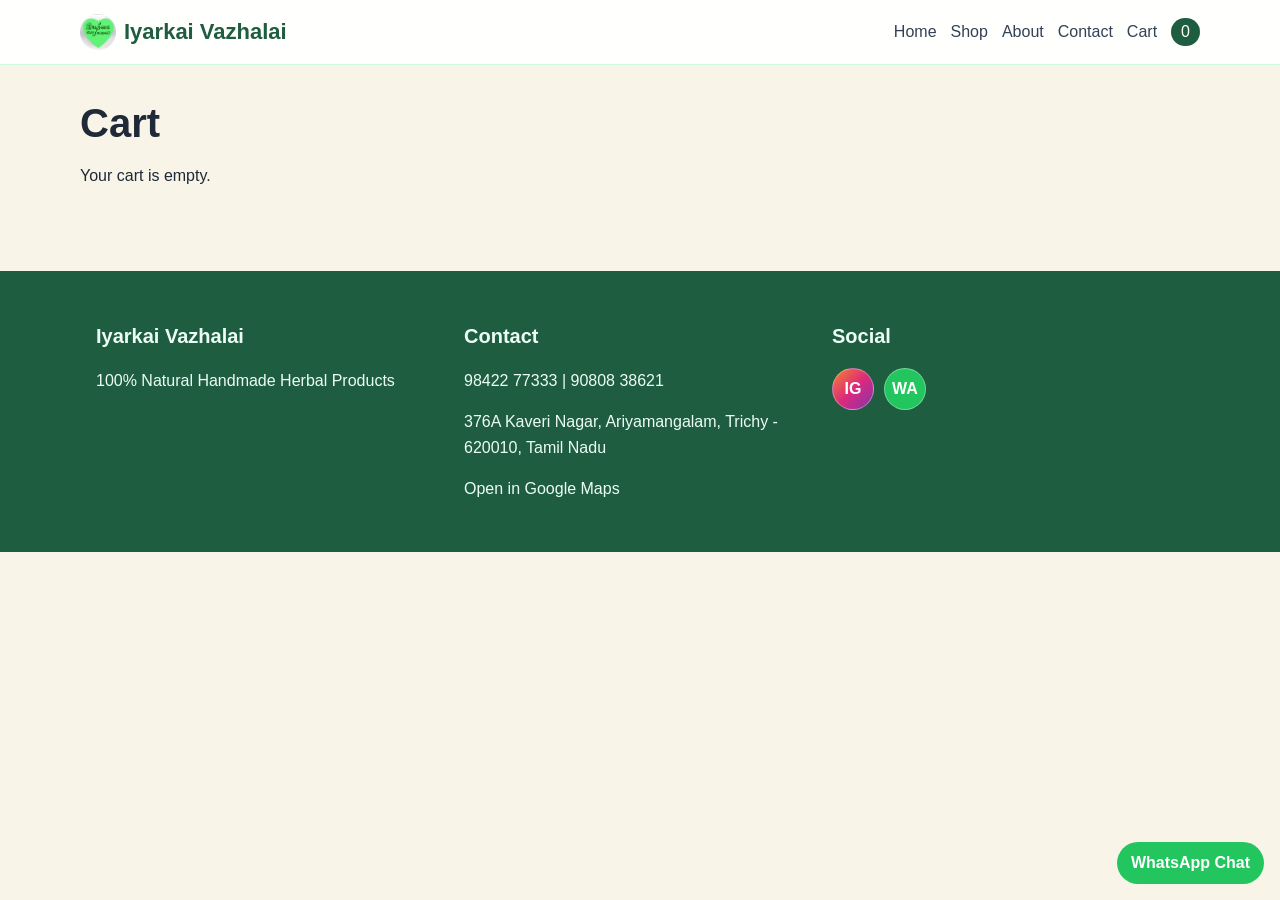
==== cart.html @ 671e5bec "Add files via upload" ====
﻿<!doctype html><html><head><meta charset="utf-8"><meta name="viewport" content="width=device-width,initial-scale=1"><title>Cart | Iyarkai Vazhalai</title><link rel="stylesheet" href="styles.css"></head><body><div id="app"></div><script src="app.js"></script><script>
function change(id,d){const c=getCart();const i=c.findIndex(x=>x.id===id);if(i<0)return;c[i].qty+=d;if(c[i].qty<=0)c.splice(i,1);setCart(c);render()}
function render(){const c=getCart();const t=c.reduce((a,b)=>a+b.price*b.qty,0);document.getElementById('content').innerHTML=!c.length?'<p>Your cart is empty.</p>':c.map(i=>`<div class="card"><b>${i.name}</b><p class="small">₹${i.price} • ${i.weight}</p><p><button class="btn" onclick="change('${i.id}',-1)">-</button> ${i.qty} <button class="btn" onclick="change('${i.id}',1)">+</button></p></div>`).join('')+`<div class="card"><h3>Total: ₹${t}</h3><a class="btn btn-primary" href="checkout.html">Proceed to Checkout</a></div>`;updateCartBadge()}
document.getElementById('app').innerHTML=`${header()}<section class="section container"><h1>Cart</h1><div id="content"></div></section>${footer()}`;render();
</script></body></html>
---- styles.css ----
﻿:root{
  --forest:#1f5d40;--sage:#4d8b63;--cream:#f8f4e8;--beige:#e9dcc4;--white:#fff;
}
*{box-sizing:border-box}body{margin:0;font-family:Arial,sans-serif;background:var(--cream);color:#1f2937}
a{text-decoration:none;color:inherit}
.container{max-width:1120px;margin:auto;padding:0 16px}
.nav{position:sticky;top:0;z-index:20;background:#ffffffeb;backdrop-filter:blur(6px);border-bottom:1px solid #d1fae5}
.nav-row{display:flex;justify-content:space-between;align-items:center;padding:14px 0}.brand{font-size:22px;font-weight:700;color:var(--forest)}
.brand-wrap{display:flex;align-items:center;gap:8px}
.brand-logo{width:36px;height:36px;border-radius:50%;object-fit:cover}
.links{display:flex;gap:14px;align-items:center;flex-wrap:wrap}.links a{color:#334155}.btn{display:inline-block;padding:10px 14px;border-radius:10px}
.btn-primary{background:var(--forest);color:#fff}.btn-outline{border:1px solid var(--forest);color:var(--forest)}
.badge{background:var(--forest);color:#fff;border-radius:20px;padding:5px 10px}
.hero{padding:46px 0;background:radial-gradient(circle at 20% 20%,rgba(77,139,99,.18),transparent 45%),radial-gradient(circle at 80% 0%,rgba(233,220,196,.5),transparent 30%)}
.grid{display:grid;gap:16px}.grid-2{grid-template-columns:repeat(auto-fit,minmax(280px,1fr))}.grid-3{grid-template-columns:repeat(auto-fit,minmax(220px,1fr))}.grid-4{grid-template-columns:repeat(auto-fit,minmax(220px,1fr))}
.card{background:#fff;border:1px solid #d1fae5;border-radius:16px;padding:14px;box-shadow:0 10px 18px rgba(31,93,64,.1);overflow:hidden}
.photo{height:170px;border-radius:12px;background:linear-gradient(140deg,#d1fae5,#e9dcc4);display:flex;align-items:center;justify-content:center;color:#64748b;font-size:12px;text-align:center}
.product-photo-img{width:100%;height:220px;object-fit:cover;object-position:center;border:1px solid #d1fae5;border-radius:12px;background:#f8fafc;display:block;padding:0}
.product-detail-img{width:100%;height:320px;object-fit:cover;object-position:center;border:1px solid #d1fae5;border-radius:12px;background:#f8fafc;display:block}
.hero-slide-wrap{display:flex;flex-direction:column;align-items:center}
.hero-slide-img{width:100%;height:280px;object-fit:cover;border-radius:12px}
.hero-slide-name{margin-top:10px;font-weight:700;color:#1f5d40}
h1{font-size:40px;line-height:1.2;margin:.2em 0}h2{font-size:30px}h3{font-size:20px}p{line-height:1.6}
.section{padding:26px 0}.input,select,textarea{width:100%;padding:10px;border:1px solid #a7f3d0;border-radius:10px;background:#fff}
.footer{background:var(--forest);color:#ecfdf5;padding:34px 0;margin-top:40px}
.social-row{display:flex;gap:10px;align-items:center;margin-top:8px}
.social-icon{width:42px;height:42px;border-radius:999px;display:inline-flex;align-items:center;justify-content:center;font-weight:700;color:#fff;border:1px solid rgba(255,255,255,.35)}
.social-icon.ig{background:linear-gradient(135deg,#f58529,#dd2a7b,#8134af)}
.social-icon.wa{background:#22c55e}
.wa-float{position:fixed;right:16px;bottom:16px;z-index:25;background:#22c55e;color:#fff;padding:12px 14px;border-radius:24px;font-weight:700}
.small{font-size:14px;color:#64748b}.title{margin:0 0 12px}
@media(max-width:640px){h1{font-size:32px}}
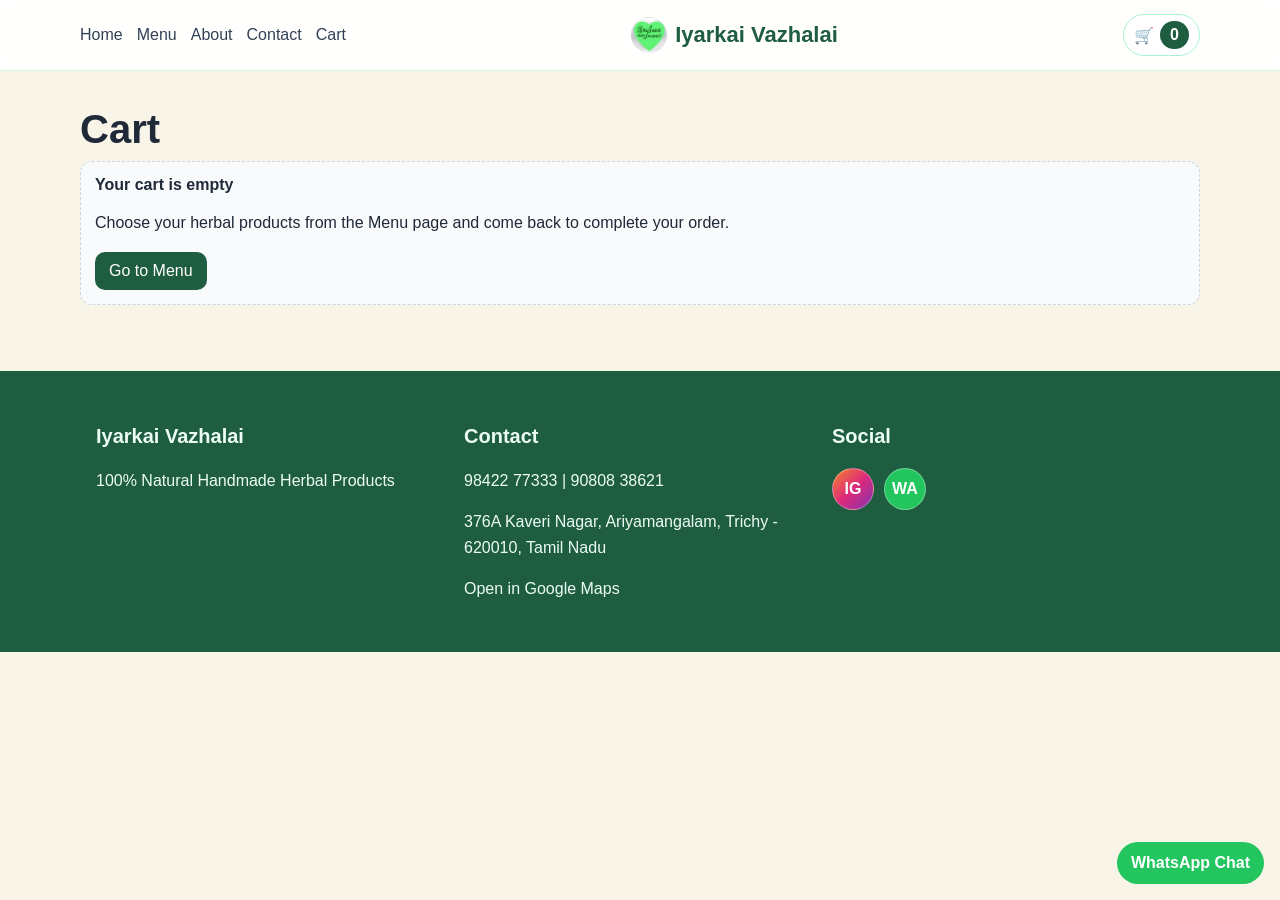
==== commit 6500f105: "Add files via upload" ====
--- a/cart.html
+++ b/cart.html
@@ -1,5 +1,60 @@
 ﻿<!doctype html><html><head><meta charset="utf-8"><meta name="viewport" content="width=device-width,initial-scale=1"><title>Cart | Iyarkai Vazhalai</title><link rel="stylesheet" href="styles.css"></head><body><div id="app"></div><script src="app.js"></script><script>
-function change(id,d){const c=getCart();const i=c.findIndex(x=>x.id===id);if(i<0)return;c[i].qty+=d;if(c[i].qty<=0)c.splice(i,1);setCart(c);render()}
-function render(){const c=getCart();const t=c.reduce((a,b)=>a+b.price*b.qty,0);document.getElementById('content').innerHTML=!c.length?'<p>Your cart is empty.</p>':c.map(i=>`<div class="card"><b>${i.name}</b><p class="small">₹${i.price} • ${i.weight}</p><p><button class="btn" onclick="change('${i.id}',-1)">-</button> ${i.qty} <button class="btn" onclick="change('${i.id}',1)">+</button></p></div>`).join('')+`<div class="card"><h3>Total: ₹${t}</h3><a class="btn btn-primary" href="checkout.html">Proceed to Checkout</a></div>`;updateCartBadge()}
-document.getElementById('app').innerHTML=`${header()}<section class="section container"><h1>Cart</h1><div id="content"></div></section>${footer()}`;render();
+function getProductPhoto(id){
+  const photoMap={
+    'rose-soap':'assets/rose-soap.jpeg',
+    'multhani-meti-soap':'assets/multhani-meti-soap.jpeg',
+    'sivapu-sandhana-soap':'assets/sivapu-sandhana-soap.jpeg',
+    'mulikai-soap':'assets/mulikai-soap.jpeg'
+  };
+  return photoMap[id] || '';
+}
+
+function change(id,d){
+  const c=getCart();
+  const i=c.findIndex(x=>x.id===id);
+  if(i<0) return;
+  c[i].qty+=d;
+  if(c[i].qty<=0) c.splice(i,1);
+  setCart(c);
+  render();
+}
+
+function cartItemCard(item){
+  const thumb=getProductPhoto(item.id)
+    ? `<img src="${getProductPhoto(item.id)}" alt="${item.name}" class="cart-thumb">`
+    : `<div class="cart-thumb cart-thumb-placeholder">No photo</div>`;
+  return `<article class="cart-item-card">
+    ${thumb}
+    <div class="cart-item-meta">
+      <h4>${item.name}</h4>
+      <p class="small">Unit price: ₹${item.price}</p>
+      <p class="subtotal">Subtotal: ₹${item.price*item.qty}</p>
+      <div class="qty-stepper">
+        <button type="button" onclick="change('${item.id}',-1)">-</button>
+        <span>${item.qty}</span>
+        <button type="button" onclick="change('${item.id}',1)">+</button>
+      </div>
+    </div>
+  </article>`;
+}
+
+function emptyState(){
+  return `<div class="empty-cart-state">
+    <h4>Your cart is empty</h4>
+    <p>Choose your herbal products from the Menu page and come back to complete your order.</p>
+    <a class="btn btn-primary" href="shop.html">Go to Menu</a>
+  </div>`;
+}
+
+function render(){
+  const c=getCart();
+  const t=c.reduce((a,b)=>a+b.price*b.qty,0);
+  document.getElementById('content').innerHTML=!c.length
+    ? emptyState()
+    : `<div class="cart-list">${c.map(cartItemCard).join('')}</div><div class="card" style="margin-top:12px"><h3>Total: ₹${t}</h3><a class="btn btn-primary" href="checkout.html">Proceed to Checkout</a></div>`;
+  updateCartBadge();
+}
+
+document.getElementById('app').innerHTML=`${header()}<section class="section container"><h1>Cart</h1><div id="content"></div></section>${footer()}`;
+render();
 </script></body></html>
--- a/styles.css
+++ b/styles.css
@@ -5,9 +5,13 @@
 a{text-decoration:none;color:inherit}
 .container{max-width:1120px;margin:auto;padding:0 16px}
 .nav{position:sticky;top:0;z-index:20;background:#ffffffeb;backdrop-filter:blur(6px);border-bottom:1px solid #d1fae5}
-.nav-row{display:flex;justify-content:space-between;align-items:center;padding:14px 0}.brand{font-size:22px;font-weight:700;color:var(--forest)}
+.nav-row{display:flex;justify-content:space-between;align-items:center;padding:14px 0;gap:12px}.brand{font-size:22px;font-weight:700;color:var(--forest)}
 .brand-wrap{display:flex;align-items:center;gap:8px}
 .brand-logo{width:36px;height:36px;border-radius:50%;object-fit:cover}
+.left-head{display:flex;align-items:center;gap:8px}
+.nav-menu-wrap{display:flex;align-items:center;gap:10px}
+.menu-btn{display:none;border:1px solid #a7f3d0;background:#fff;color:var(--forest);border-radius:10px;padding:6px 10px;font-size:20px;line-height:1;cursor:pointer}
+.cart-icon-btn{display:flex;align-items:center;gap:6px;border:1px solid #a7f3d0;background:#fff;padding:6px 10px;border-radius:999px;color:var(--forest);font-weight:700}
 .links{display:flex;gap:14px;align-items:center;flex-wrap:wrap}.links a{color:#334155}.btn{display:inline-block;padding:10px 14px;border-radius:10px}
 .btn-primary{background:var(--forest);color:#fff}.btn-outline{border:1px solid var(--forest);color:var(--forest)}
 .badge{background:var(--forest);color:#fff;border-radius:20px;padding:5px 10px}
@@ -15,7 +19,20 @@
 .grid{display:grid;gap:16px}.grid-2{grid-template-columns:repeat(auto-fit,minmax(280px,1fr))}.grid-3{grid-template-columns:repeat(auto-fit,minmax(220px,1fr))}.grid-4{grid-template-columns:repeat(auto-fit,minmax(220px,1fr))}
 .card{background:#fff;border:1px solid #d1fae5;border-radius:16px;padding:14px;box-shadow:0 10px 18px rgba(31,93,64,.1);overflow:hidden}
 .photo{height:170px;border-radius:12px;background:linear-gradient(140deg,#d1fae5,#e9dcc4);display:flex;align-items:center;justify-content:center;color:#64748b;font-size:12px;text-align:center}
-.product-photo-img{width:100%;height:220px;object-fit:cover;object-position:center;border:1px solid #d1fae5;border-radius:12px;background:#f8fafc;display:block;padding:0}
+.product-photo-img{width:100%;aspect-ratio:4/3;object-fit:cover;object-position:center;border:1px solid #d1fae5;border-radius:12px;background:#f8fafc;display:block;padding:0}
+.product-card{padding:10px}
+.product-info{padding:8px 4px 2px}
+.product-info h3{margin:4px 0 2px;font-size:22px}
+.product-price{margin:8px 0 10px}
+.product-actions{display:flex;gap:10px;flex-wrap:wrap}
+.product-actions .btn{padding:9px 13px}
+.product-catalog-card{border-radius:14px;padding:10px;border:0;box-shadow:0 4px 10px rgba(15,23,42,.06);background:#fff}
+.product-media{background:#f5f6f4;border-radius:12px;padding:5px}
+.rating-row{margin:8px 0 4px;font-size:12px;font-weight:700;color:#111827}
+.old-price{text-decoration:line-through;color:#6b7280;font-size:12px;margin-left:4px}
+.save-line{margin:4px 0 8px;color:#3f7a3f;font-size:12px;font-weight:700}
+.btn-cart-wide{background:#a3683a;color:#fff;border-radius:999px;padding:10px 16px;min-width:120px;text-align:center}
+.btn-view-mini{border-radius:999px}
 .product-detail-img{width:100%;height:320px;object-fit:cover;object-position:center;border:1px solid #d1fae5;border-radius:12px;background:#f8fafc;display:block}
 .hero-slide-wrap{display:flex;flex-direction:column;align-items:center}
 .hero-slide-img{width:100%;height:280px;object-fit:cover;border-radius:12px}
@@ -29,4 +46,61 @@
 .social-icon.wa{background:#22c55e}
 .wa-float{position:fixed;right:16px;bottom:16px;z-index:25;background:#22c55e;color:#fff;padding:12px 14px;border-radius:24px;font-weight:700}
 .small{font-size:14px;color:#64748b}.title{margin:0 0 12px}
-@media(max-width:640px){h1{font-size:32px}}
+.checkout-form .field-label{display:block;margin:8px 0 6px;font-weight:700}
+.pay-block{margin-top:12px;padding:12px;border:1px solid #d1fae5;border-radius:12px;background:#f9fffb}
+.pay-panel{margin-top:10px;padding:12px;border:1px solid #d1fae5;border-radius:12px}
+.hidden{display:none}
+.btn-row{display:flex;gap:8px;flex-wrap:wrap}
+.action-row{margin-top:10px}
+.qr-box{margin-top:10px;display:flex;flex-direction:column;gap:8px}
+.upi-qr{width:180px;height:180px;border-radius:10px;border:1px solid #d1fae5;background:#fff}
+.form-msg{min-height:18px}
+.form-msg.err{color:#dc2626}
+.cart-panel h3{margin-top:2px}
+.cart-list{display:flex;flex-direction:column;gap:10px}
+.cart-item-card{display:flex;gap:10px;padding:10px;border:1px solid #e5e7eb;border-radius:12px;background:#fff}
+.cart-thumb{width:84px;height:84px;border-radius:10px;object-fit:cover;background:#f3f4f6;border:1px solid #e5e7eb}
+.cart-thumb-placeholder{display:flex;align-items:center;justify-content:center;font-size:11px;color:#6b7280}
+.cart-item-meta h4{margin:2px 0 4px;font-size:16px}
+.cart-item-meta .subtotal{margin:4px 0 6px;font-weight:700}
+.qty-stepper{display:inline-flex;align-items:center;gap:10px;border:1px solid #d1d5db;border-radius:999px;padding:2px 10px}
+.qty-stepper button{border:0;background:#f3f4f6;border-radius:999px;width:24px;height:24px;cursor:pointer}
+.empty-cart-state{padding:14px;border:1px dashed #cbd5e1;border-radius:12px;background:#f8fafc}
+.empty-cart-state h4{margin:0 0 6px}
+.order-summary-panel{margin-top:12px;border:1px solid #d1fae5;background:#fbfffd}
+.sum-line{display:flex;justify-content:space-between;margin:8px 0}
+.sum-line.grand{font-size:20px;padding-top:8px;border-top:1px solid #d1fae5;color:#14532d}
+@media(max-width:768px){
+  .container{padding:0 12px}
+  .nav-row{position:relative;align-items:center;flex-direction:row;padding:10px 0}
+  .brand{font-size:18px;position:absolute;left:50%;transform:translateX(-50%);max-width:55vw;white-space:nowrap}
+  .brand-logo{width:32px;height:32px}
+  .menu-btn{display:inline-block;font-size:22px;padding:7px 11px}
+  .nav-menu-wrap{position:relative}
+  .cart-icon-btn{font-size:18px;padding:7px 10px}
+  .links{display:none;position:absolute;right:0;top:48px;min-width:240px;background:#fff;border:1px solid #d1fae5;border-radius:14px;box-shadow:0 12px 20px rgba(31,93,64,.16);padding:14px;flex-direction:column;align-items:flex-start;gap:12px;white-space:normal;z-index:30}
+  .left-head .links{left:0;right:auto}
+  .links.open{display:flex}
+  .links a{font-size:19px;font-weight:700;line-height:1.2}
+  .badge{margin-top:0;padding:3px 8px;font-size:12px}
+  .grid-4{grid-template-columns:repeat(2,minmax(0,1fr)) !important;gap:10px}
+  .card{border-radius:18px}
+  .product-card{display:block;padding:8px}
+  .product-photo-img,.photo{height:150px;aspect-ratio:auto;border-radius:10px;border:0}
+  .product-info{padding:6px 2px 2px}
+  .product-info h3{font-size:16px;line-height:1.2;margin:2px 0 3px}
+  .small{font-size:12px}
+  .product-price{margin:3px 0 5px}
+  .product-actions{gap:6px}
+  .product-actions .btn{font-size:11px;padding:8px 10px}
+  .btn-cart-wide{width:100%;font-size:12px;padding:10px 10px}
+  .btn-view-mini{width:100%;text-align:center}
+  .wa-float{bottom:12px;right:12px;padding:10px 12px}
+  .upi-qr{width:150px;height:150px}
+  .cart-item-card{padding:8px}
+  .cart-thumb{width:72px;height:72px}
+  .sum-line.grand{font-size:18px}
+}
+@media(max-width:400px){
+  .grid-4{grid-template-columns:1fr}
+}
